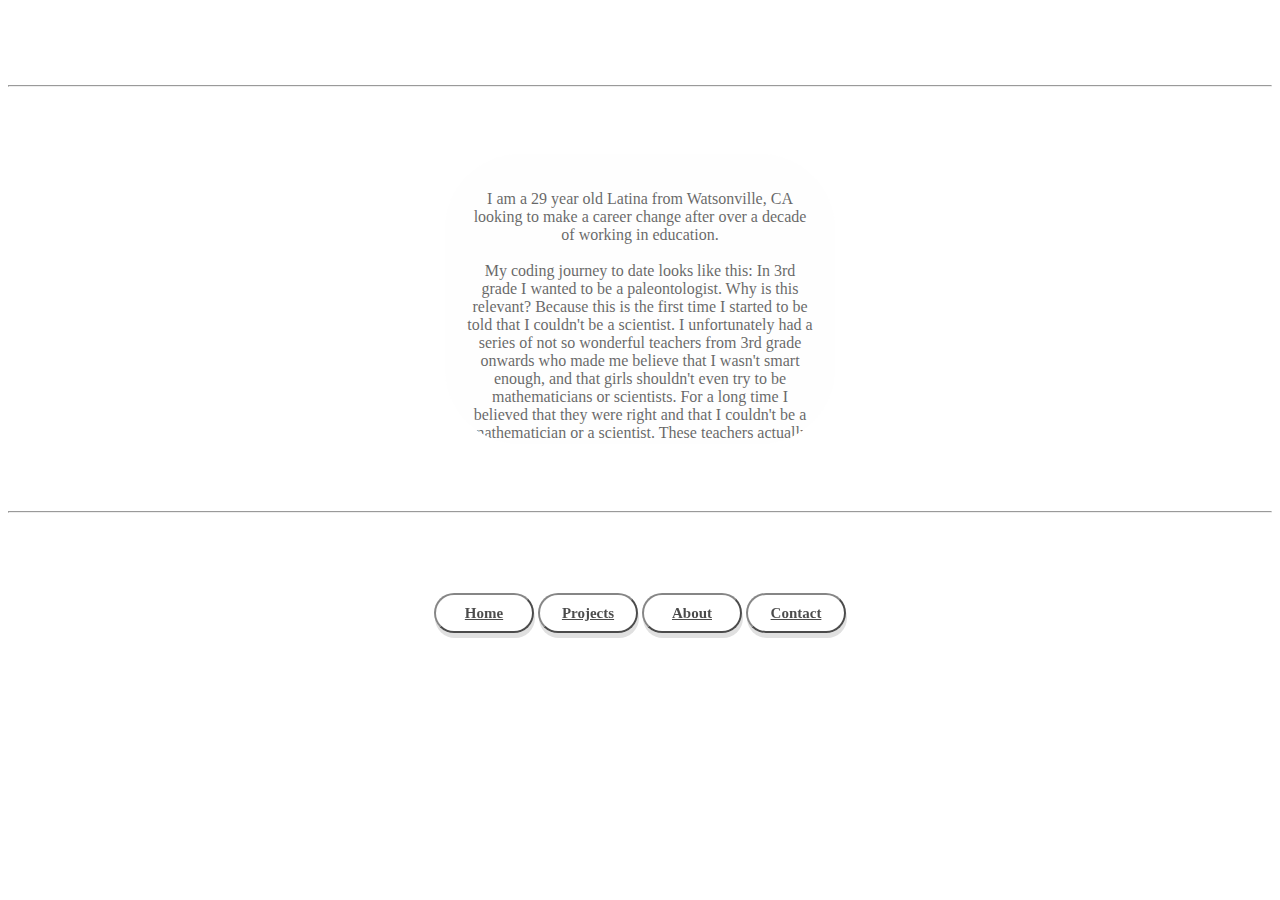
==== about.html @ a21f5e1f "Update about.html" ====
<!DOCTYPE html>
<html lang="en">
    <link href="projects.css" rel="stylesheet" type="text/css" />

    <link rel="preconnect" href="https://fonts.gstatic.com">
<link href="https://fonts.googleapis.com/css2?family=Elsie&display=swap" rel="stylesheet">
    <meta charset="UTF-8" />
    <meta http-equiv="X-UA-Compatible" content="IE=edge" />
    <meta name="viewport" content="width=device-width, initial-scale=1.0" />
    <head>
    </head>
    
    <body>
        <div id="name"> 
            About
    </div>
    <hr>
    <br>
    <br>
    <br>
        <div id="container">
            <div class="flex-container">
                <h3>
                    I am a 29 year old Latina from Watsonville, CA looking to make a career change after over
                    a decade of working in education.
                    <br /><br />My coding journey to date
                    looks like this: In 3rd grade I wanted to be a paleontologist. Why is this relevant? Because this is the
                    first time I started to be told that I couldn't be a scientist. I unfortunately had a series of not
                    so wonderful teachers from 3rd grade onwards who made me believe that I wasn't smart enough,
                    and that girls shouldn't even try to be mathematicians or scientists. For a long time I believed
                    that they were right and that I couldn't be a mathematician or a scientist.
                    These teachers actually were part of the reason I chose to go into education,
                    both because I thought I couldn't pursue my passions (paleontology morphed into cardiology and then
                    into research), but also because I wanted to make sure no child, and especially no young woman
                    of color, ever felt that way under my teaching. <br><br>
                    Fast forward to March 2020. I started to become interested in programming last year
                    when my school transitioned into virtual teaching during SIP. I started
                    working with new technologies and programs that I had never seen before
                    and slowly began to realize that I was more interested in understanding
                    the programming behind things like Zoom, Buzz, Seesaw, Tableau, and other programs
                    we were utilizing than I was in teaching. I felt immense guilt about this
                    at first, believing that it somehow made me a bad teacher and generally a
                    bad person and actually pursued a new teaching job back in CA (I was living in Chicago at the time),
                    thinking that maybe it was just homesickness and online teaching that was making me so despondent.
                    <br /><br />Despite these feelings, I began to look for programs to begin
                    learning to code in earnest in October of 2020, but had a difficult time
                    finding programs that allowed me to learn while keeping a teaching job
                    that required 80+ hour work weeks.
                    <br /><br />In March of this year I
                    took a short leave of absence from my teaching position to reevaluate my
                    priorities and began to use an app called Mimo to learn Python in order to keep myself busy.
                    The more I learned about programming on Mimo, the more I wanted to learn, until I
                    reached out to a friend who works as a software engineer in SF who started
                    to connect me with further resources. I then transitioned my full time
                    teaching career into a part time support role in order to focus on my
                    wellness and my path into engineering and am currently looking into
                    bootcamps.
                    <br /><br />To date, I have earned 5 certificates from Mimo
                    including Introduction to Javascript, Introduction to Python, Web
                    Development, Become a Hacker, and Android App Development as well as completed 20+ non certificated
                    courses in the Mimo app. In addition, I have attended numerous free introductory classes with General
                    Assembly on
                    a variety of technology and engineering topics; completed SheCodes Basics; and applied and
                    was accepted into Stanford's Code in Place program. I have also completed
                    several courses on FreeCodeCamp including the Javascript Basics course, Debugging, and Object Oriented
                    Programming.
                    <br /><br />I am currently in an apprenticeship with <a href="https://techtonica.org/">Techtonica</a> learning the PERN stack.
                </h3>
            </div>
        </div>
        <br>
        <br>
        <br>
        <hr>
        <br>
        <br>
        <br>
        <br>
    <button><a href="index.html">Home</a></button>
    <button><a href="projects.html">Projects</a></button>
    <button><a href="about.html">About</a></button>
    <button><a href="contact.html">Contact</a></button>
</body>
</html>
---- projects.css ----
.profile {
    border-radius: 250px;
    padding: 20px;
    width: 275px;
    border: #ffffff;
    border-style: solid;
}

body {
    font-family: helvetic;
    color: #000000;
    text-align: center;
    background-image: url("http://2bearbear.com/wp-content/uploads/2016/05/IMG_20160514_111914-1024x768.jpg");
    background-repeat: no-repeat;
    background-attachment: scroll;
    background-position: 50% 36%;
    background-color: #ffffff;
}

h1 {
    color: #ffffff;
    font-size: 200px;
    font-family: monospace;
    margin: 5px;
    text-align: center;
    background-color: #455469;
    border: #ffffff;
    opacity: .7;
    border-radius: 10px;
    padding: 20px;
    width: 150px;
    height: 30px;
    font-size: 20px;
    display: flex;
    justify-content: center;
    flex-flow: column;
    align-items: center;
    position: relative;
    right: 0;
    left: 0;
    top: 0;
    bottom: 0;
    border-style: solid;
    border: 2px, #ffffff;
}


#name {
    margin: 5px;
    padding: 0;
    font-family: 'Elsie', cursive;
    background: rgb(255, 255, 255);
    font-size: 60px;
    text-transform: uppercase;
    font-weight: 1000px;
    max-height: 100%;
    letter-spacing: 10px;
    position: relative;
    display: flex;
    justify-content: center;
    text-align: center;
    flex-flow: row;
    flex-direction: row;
    align-items: center;
    right: 0;
    left: 0;
    top: 0;
    bottom: 0;
    /* background: url(https://www.terragalleria.com/images/us-ca/usca80085.jpeg) 10% 25%; */
    background-size: cover;
    -webkit-text-fill-color: transparent;
    -webkit-background-clip: text;

}


h3 {
    color: #000000;
    font-family: Cambria, Cochin, Georgia, Times, 'Times New Roman', serif;
    font-weight: lighter;
    font-size: 16px;
}


.flex-container {
    margin: auto 0;
    background-color: #fefefe;
    /*background-image: url("https://thumbs.dreamstime.com/b/san-jose-skyline-night-san-jose-skyline-night-buildings-illuminated-above-190499196.jpg");
         background-size: contain;*/
    border: #ffffff;
    opacity: .6;
    text-align: center;
    border-radius: 75px;
    padding: 20px;
    max-width: 80%;
    width: 350px;
    max-height: 100%;
    height: 250px;
    font-size: 17px;
    border-style: solid;
    border: 2px, #ffffff;
    overflow-x: hidden;
    overflow-y: scroll;
}
.aboutContainer{
    margin: auto 0;
    background-color: #fefefe;
    /*background-image: url("https://thumbs.dreamstime.com/b/san-jose-skyline-night-san-jose-skyline-night-buildings-illuminated-above-190499196.jpg");
         background-size: contain;*/
    border: #ffffff;
    opacity: .6;
    text-align: center;
    border-radius: 75px;
    padding: 20px;
    max-width: 80%;
    width: 350px;
    max-height: 100%;
    height: 250px;
    font-size: 17px;
    border-style: solid;
    border: 2px, #ffffff;
}
/* width */
::-webkit-scrollbar {
    width: 8px;
}

/* Track */
::-webkit-scrollbar-track {
    background: #000000;
}

/* Handle */
::-webkit-scrollbar-thumb {
    background: #d4d4d4;
}

/* Handle on hover */
::-webkit-scrollbar-thumb:hover {
    background: #ffffff;
}


a{
    color: rgb(0, 0, 0);
}

button {
    text-decoration: underline;
    font-size: 15px;
    border-radius: 20px;
    padding: 0 15px;
    width: 100px;
    height: 40px;
    color: #000000;
    background-color: #000000;
    font-family: Georgia, "Times New Roman", Times, serif;
    font-weight: bolder;
    opacity: 0.7;
    transition: 0.3s;
    display: inline-block;
    text-decoration: none;
    cursor: pointer;
    border: .5 px solid gray;
    border-radius: 20px;
    box-shadow: 1px 5px lightgray;
    background-color: transparent;
}

button:hover {
    background-image: linear-gradient(#ffffff46, #fcfcfcc9);
    cursor: pointer;
    opacity: .8;
    color: #ffffff;

}

.buttonlink {
    color: #ffffff;
}
#containered{
height: 50px;
}

#container {
    display: flex;
    justify-content: flex-end;
    flex-flow: column;
    align-items: center;
    position: relative;
    right: 0;
    left: 0;
    top: 0;
    bottom: 0;
    height: 300px;
}


.list {
    background-color: #ffffff;
    border: #0d420d;
    opacity: .9;
    border-radius: 75px;
    padding: 20px;
    width: 650px;
    align-items: center;
    justify-content: center;
    text-align: center;
    margin: auto 0;
    display: flex;
    max-width: 100%;
    max-height: 100%;
    width: max-content;
}

ul {
    padding: 0;
    display: flex;
    justify-content: center;
    overflow: hidden;
}

li {
    text-align: center;
    margin: 0 auto;
    border-radius: 25px;
    padding: 0 15px;
    width: 200px;
    display: inline-block;
}

li:hover{
    opacity: .9;
}

.freecodecamp {
    -webkit-filter: grayscale(100%);
    /* Safari 6.0 - 9.0 */
    filter: grayscale(100%);
    height: 60px;
}

li img {
    width: 100%;
}

h4 {
    color: #ffffff;
    font-family: monospace;
    font-weight: lighter;
    font-size: 1.0em;
    font-family: 'Courier New', Courier, monospace;
    margin: auto 0;
    text-align: center;
    align-items: center;
    background-color: #1D182F;
    border-style: solid;
    border: 2px, #ffffff;
    opacity: .4;
    border-radius: 10px;
    padding: 20px;
    width: 200px;
    height: 50px;
    max-height: 100%;
    font-size: 20px;
    display: flex;
    justify-content: flex-end;
    flex-flow: column;
    align-items: center;
    position: relative;
    right: 0;
    left: 0;
    top: 0;
    bottom: 0;
}

.skyLink {
    color: #ffffff;
}

@media (max-width:550px) {

    body {
       background-image: url(https://res.cloudinary.com/twenty20/private_images/t_watermark-criss-cross-10/v1466791199000/photosp/ea8684f0-9bf6-4b59-b09b-0fabcad206f1/stock-photo-sky-california-palm-trees-san-jose-ea8684f0-9bf6-4b59-b09b-0fabcad206f1.jpg);
     background-size:cover;
     background-position: center;
   }
 
 }
 .icon{
     height:20px;
 }
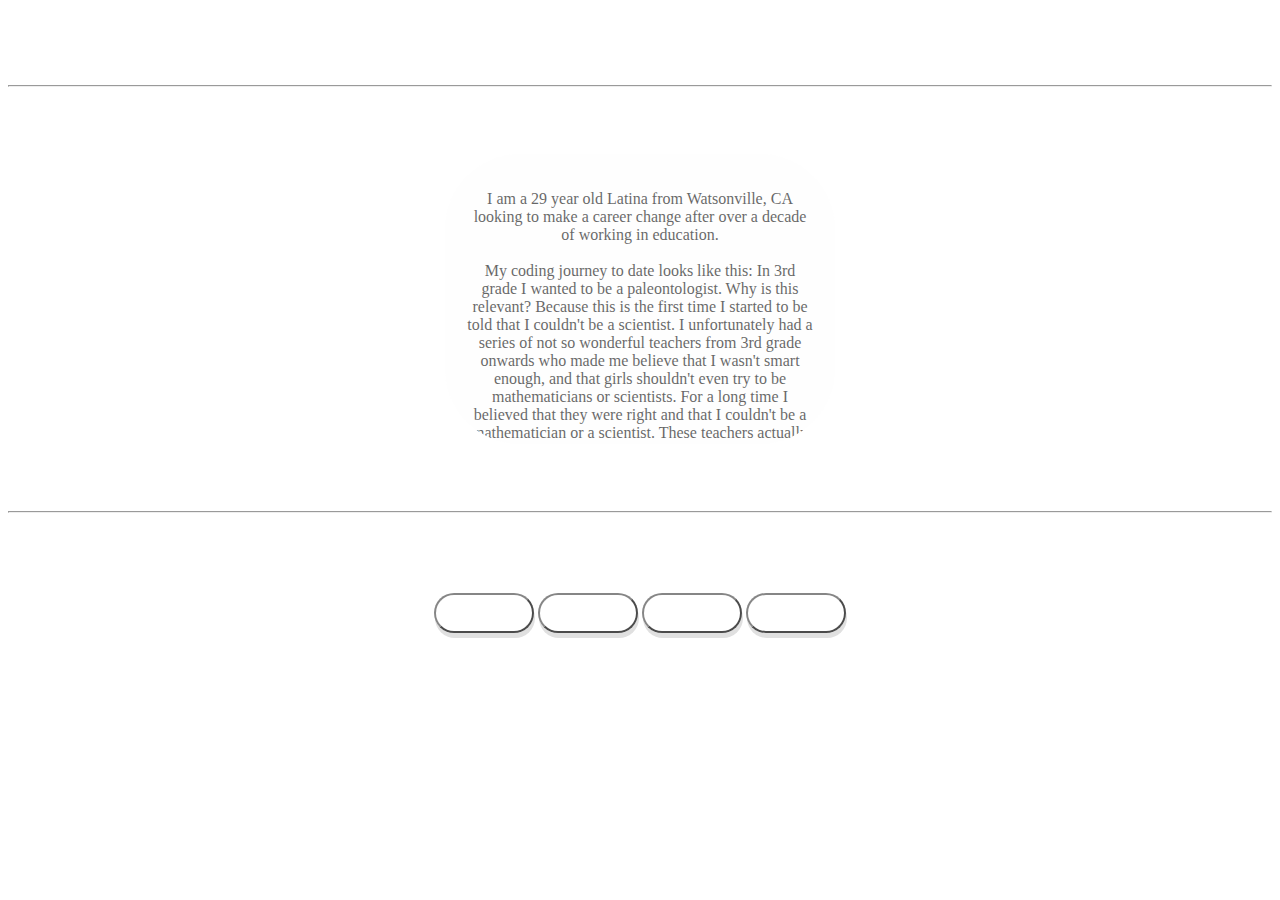
==== commit 3a21e87c: "Update about.html" ====
--- a/about.html
+++ b/about.html
@@ -64,7 +64,7 @@
                     was accepted into Stanford's Code in Place program. I have also completed
                     several courses on FreeCodeCamp including the Javascript Basics course, Debugging, and Object Oriented
                     Programming.
-                    <br /><br />I am currently in an apprenticeship with <a href="https://techtonica.org/">Techtonica</a> learning the PERN stack.
+                    <br /><br />I am currently in an apprenticeship with <a class="techtonica" href="https://techtonica.org/">Techtonica</a> learning the PERN stack.
                 </h3>
             </div>
         </div>
@@ -80,5 +80,9 @@
     <button><a href="projects.html">Projects</a></button>
     <button><a href="about.html">About</a></button>
     <button><a href="contact.html">Contact</a></button>
+    <br>
+    <br>
+    <br>
+    <br>
 </body>
 </html>
--- a/projects.css
+++ b/projects.css
@@ -11,7 +11,8 @@
     color: #000000;
     text-align: center;
     background-image: url("http://2bearbear.com/wp-content/uploads/2016/05/IMG_20160514_111914-1024x768.jpg");
-    background-repeat: no-repeat;
+    background-repeat:no-repeat;
+    background-size: cover;
     background-attachment: scroll;
     background-position: 50% 36%;
     background-color: #ffffff;
@@ -142,10 +143,43 @@
 
 
 a{
-    color: rgb(0, 0, 0);
+    color: rgb(255, 255, 255);
+}
+.techtonica{
+    color:#000000
 }
 
 button {
+    text-decoration: underline;
+    font-size: 15px;
+    border-radius: 20px;
+    padding: 0 15px;
+    width: 100px;
+    height: 40px;
+    color: #ffffff;
+    background-color: #ffffff;
+    font-family: Georgia, "Times New Roman", Times, serif;
+    font-weight: bolder;
+    opacity: 0.7;
+    transition: 0.3s;
+    display: inline-block;
+    text-decoration: none;
+    cursor: pointer;
+    border: .5 px solid gray;
+    border-radius: 20px;
+    box-shadow: 1px 5px lightgray;
+    background-color: transparent;
+}
+
+button:hover {
+    background-image: linear-gradient(#ffffff46, #fcfcfcc9);
+    cursor: pointer;
+    opacity: .8;
+    color: #ffffff;
+
+}
+
+#submit{
     text-decoration: underline;
     font-size: 15px;
     border-radius: 20px;
@@ -166,13 +200,11 @@
     box-shadow: 1px 5px lightgray;
     background-color: transparent;
 }
-
-button:hover {
+#submit:hover{
     background-image: linear-gradient(#ffffff46, #fcfcfcc9);
     cursor: pointer;
     opacity: .8;
     color: #ffffff;
-
 }
 
 .buttonlink {
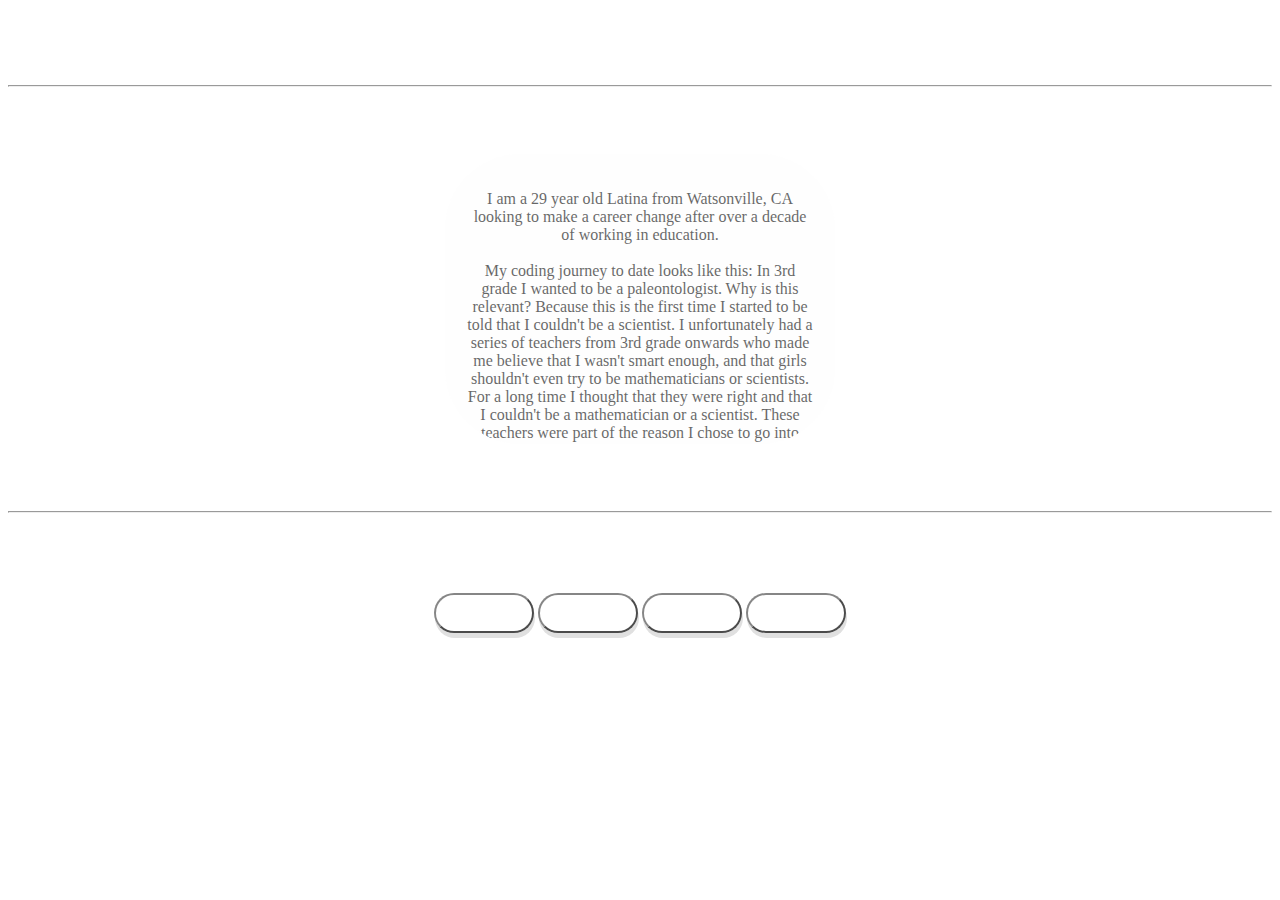
==== commit 9f12b8f6: "Updates" ====
--- a/about.html
+++ b/about.html
@@ -25,21 +25,21 @@
                     a decade of working in education.
                     <br /><br />My coding journey to date
                     looks like this: In 3rd grade I wanted to be a paleontologist. Why is this relevant? Because this is the
-                    first time I started to be told that I couldn't be a scientist. I unfortunately had a series of not
-                    so wonderful teachers from 3rd grade onwards who made me believe that I wasn't smart enough,
-                    and that girls shouldn't even try to be mathematicians or scientists. For a long time I believed
+                    first time I started to be told that I couldn't be a scientist. I unfortunately had a series of teachers 
+                    from 3rd grade onwards who made me believe that I wasn't smart enough,
+                    and that girls shouldn't even try to be mathematicians or scientists. For a long time I thought
                     that they were right and that I couldn't be a mathematician or a scientist.
-                    These teachers actually were part of the reason I chose to go into education,
+                    These teachers were part of the reason I chose to go into education,
                     both because I thought I couldn't pursue my passions (paleontology morphed into cardiology and then
                     into research), but also because I wanted to make sure no child, and especially no young woman
                     of color, ever felt that way under my teaching. <br><br>
-                    Fast forward to March 2020. I started to become interested in programming last year
-                    when my school transitioned into virtual teaching during SIP. I started
+                    In March 2020, I started to become interested in programming last year
+                    when my school transitioned into virtual teaching during SIP. I began
                     working with new technologies and programs that I had never seen before
-                    and slowly began to realize that I was more interested in understanding
+                    and slowly realized that I was more interested in understanding
                     the programming behind things like Zoom, Buzz, Seesaw, Tableau, and other programs
-                    we were utilizing than I was in teaching. I felt immense guilt about this
-                    at first, believing that it somehow made me a bad teacher and generally a
+                    we were utilizing than I was in the pedagogical implications of these programs on my teaching. I felt immense guilt about this
+                    at first, thinking that it somehow made me a bad teacher and generally a
                     bad person and actually pursued a new teaching job back in CA (I was living in Chicago at the time),
                     thinking that maybe it was just homesickness and online teaching that was making me so despondent.
                     <br /><br />Despite these feelings, I began to look for programs to begin
@@ -50,21 +50,20 @@
                     took a short leave of absence from my teaching position to reevaluate my
                     priorities and began to use an app called Mimo to learn Python in order to keep myself busy.
                     The more I learned about programming on Mimo, the more I wanted to learn, until I
-                    reached out to a friend who works as a software engineer in SF who started
-                    to connect me with further resources. I then transitioned my full time
-                    teaching career into a part time support role in order to focus on my
-                    wellness and my path into engineering and am currently looking into
-                    bootcamps.
+                    reached out to a friend working as a software engineer in SF who started
+                    to connect me with further resources. I then gradually transitioned out of my full time
+                    teaching career in order to focus on my
+                    wellness and my path into engineering.
                     <br /><br />To date, I have earned 5 certificates from Mimo
                     including Introduction to Javascript, Introduction to Python, Web
-                    Development, Become a Hacker, and Android App Development as well as completed 20+ non certificated
+                    Development, Become a Hacker, and Android App Development, and IOS App Development as well as completed 20+ non certificated
                     courses in the Mimo app. In addition, I have attended numerous free introductory classes with General
                     Assembly on
-                    a variety of technology and engineering topics; completed SheCodes Basics; and applied and
-                    was accepted into Stanford's Code in Place program. I have also completed
+                    a variety of technology and engineering topics; completed SheCodes Basics; and 
+                    completed Stanford's Code in Place program. I have also completed
                     several courses on FreeCodeCamp including the Javascript Basics course, Debugging, and Object Oriented
                     Programming.
-                    <br /><br />I am currently in an apprenticeship with <a class="techtonica" href="https://techtonica.org/">Techtonica</a> learning the PERN stack.
+                    <br /><br />I am currently completing a 6 month apprenticeship with <a class="techtonica" href="https://techtonica.org/">Techtonica</a> learning the PERN stack.
                 </h3>
             </div>
         </div>
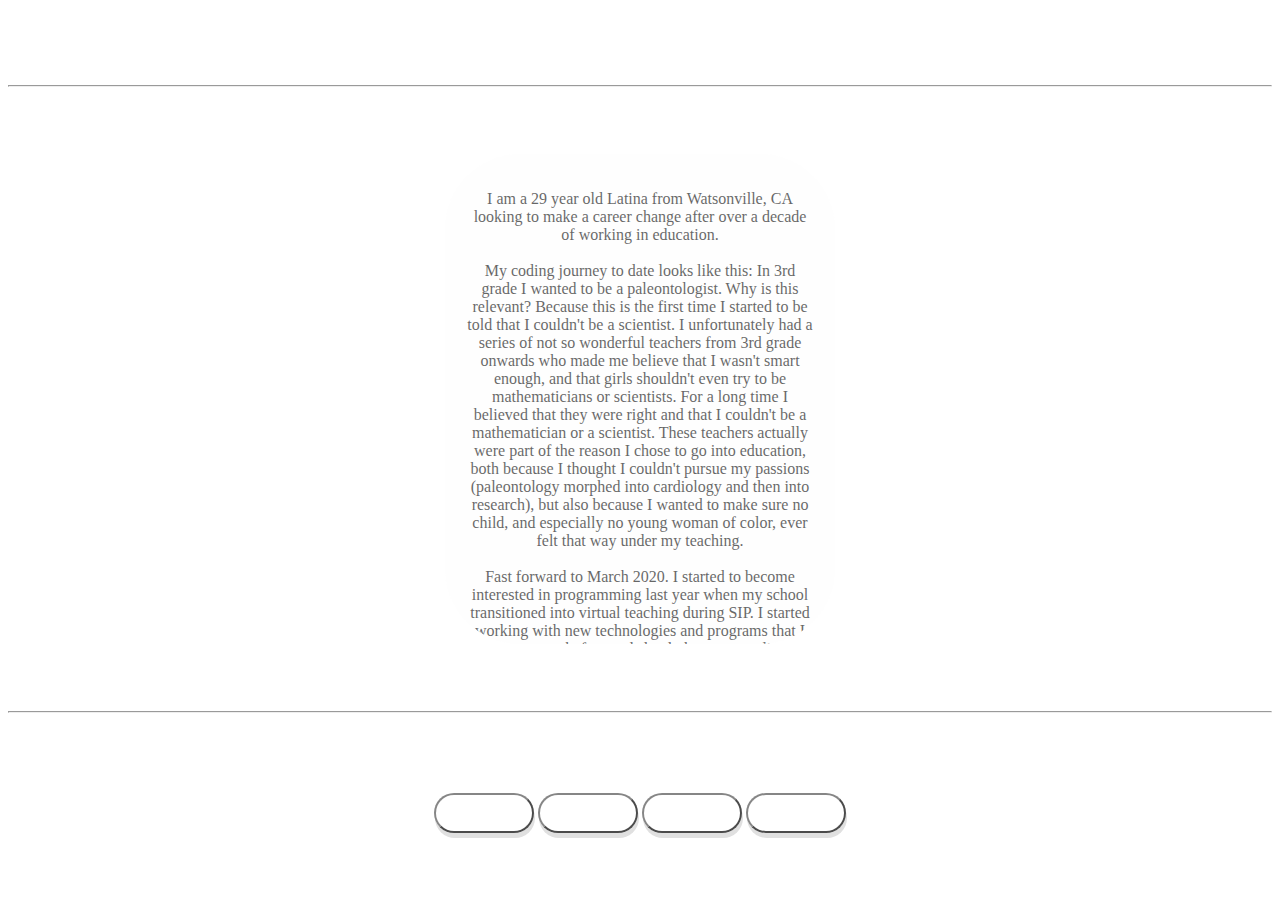
==== commit 659d3cd8: "Update about.html" ====
--- a/about.html
+++ b/about.html
@@ -25,21 +25,21 @@
                     a decade of working in education.
                     <br /><br />My coding journey to date
                     looks like this: In 3rd grade I wanted to be a paleontologist. Why is this relevant? Because this is the
-                    first time I started to be told that I couldn't be a scientist. I unfortunately had a series of teachers 
-                    from 3rd grade onwards who made me believe that I wasn't smart enough,
-                    and that girls shouldn't even try to be mathematicians or scientists. For a long time I thought
+                    first time I started to be told that I couldn't be a scientist. I unfortunately had a series of not
+                    so wonderful teachers from 3rd grade onwards who made me believe that I wasn't smart enough,
+                    and that girls shouldn't even try to be mathematicians or scientists. For a long time I believed
                     that they were right and that I couldn't be a mathematician or a scientist.
-                    These teachers were part of the reason I chose to go into education,
+                    These teachers actually were part of the reason I chose to go into education,
                     both because I thought I couldn't pursue my passions (paleontology morphed into cardiology and then
                     into research), but also because I wanted to make sure no child, and especially no young woman
                     of color, ever felt that way under my teaching. <br><br>
-                    In March 2020, I started to become interested in programming last year
-                    when my school transitioned into virtual teaching during SIP. I began
+                    Fast forward to March 2020. I started to become interested in programming last year
+                    when my school transitioned into virtual teaching during SIP. I started
                     working with new technologies and programs that I had never seen before
-                    and slowly realized that I was more interested in understanding
+                    and slowly began to realize that I was more interested in understanding
                     the programming behind things like Zoom, Buzz, Seesaw, Tableau, and other programs
-                    we were utilizing than I was in the pedagogical implications of these programs on my teaching. I felt immense guilt about this
-                    at first, thinking that it somehow made me a bad teacher and generally a
+                    we were utilizing than I was in teaching. I felt immense guilt about this
+                    at first, believing that it somehow made me a bad teacher and generally a
                     bad person and actually pursued a new teaching job back in CA (I was living in Chicago at the time),
                     thinking that maybe it was just homesickness and online teaching that was making me so despondent.
                     <br /><br />Despite these feelings, I began to look for programs to begin
@@ -50,20 +50,21 @@
                     took a short leave of absence from my teaching position to reevaluate my
                     priorities and began to use an app called Mimo to learn Python in order to keep myself busy.
                     The more I learned about programming on Mimo, the more I wanted to learn, until I
-                    reached out to a friend working as a software engineer in SF who started
-                    to connect me with further resources. I then gradually transitioned out of my full time
-                    teaching career in order to focus on my
-                    wellness and my path into engineering.
+                    reached out to a friend who works as a software engineer in SF who started
+                    to connect me with further resources. I then transitioned my full time
+                    teaching career into a part time support role in order to focus on my
+                    wellness and my path into engineering and am currently looking into
+                    bootcamps.
                     <br /><br />To date, I have earned 5 certificates from Mimo
                     including Introduction to Javascript, Introduction to Python, Web
-                    Development, Become a Hacker, and Android App Development, and IOS App Development as well as completed 20+ non certificated
+                    Development, Become a Hacker, and Android App Development as well as completed 20+ non certificated
                     courses in the Mimo app. In addition, I have attended numerous free introductory classes with General
                     Assembly on
-                    a variety of technology and engineering topics; completed SheCodes Basics; and 
-                    completed Stanford's Code in Place program. I have also completed
+                    a variety of technology and engineering topics; completed SheCodes Basics; and applied and
+                    was accepted into Stanford's Code in Place program. I have also completed
                     several courses on FreeCodeCamp including the Javascript Basics course, Debugging, and Object Oriented
                     Programming.
-                    <br /><br />I am currently completing a 6 month apprenticeship with <a class="techtonica" href="https://techtonica.org/">Techtonica</a> learning the PERN stack.
+                    <br /><br />I am currently in an apprenticeship with <a class="techtonica" href="https://techtonica.org/">Techtonica</a> learning the PERN stack.
                 </h3>
             </div>
         </div>
--- a/projects.css
+++ b/projects.css
@@ -96,7 +96,7 @@
     max-width: 80%;
     width: 350px;
     max-height: 100%;
-    height: 250px;
+    height: 450px;
     font-size: 17px;
     border-style: solid;
     border: 2px, #ffffff;
@@ -211,10 +211,6 @@
     color: #ffffff;
 }
 #containered{
-height: 50px;
-}
-
-#container {
     display: flex;
     justify-content: flex-end;
     flex-flow: column;
@@ -224,7 +220,20 @@
     left: 0;
     top: 0;
     bottom: 0;
-    height: 300px;
+    height: 340px;
+}
+
+#container {
+    display: flex;
+    justify-content: flex-end;
+    flex-flow: column;
+    align-items: center;
+    position: relative;
+    right: 0;
+    left: 0;
+    top: 0;
+    bottom: 0;
+    height: 500px;
 }
 
 
